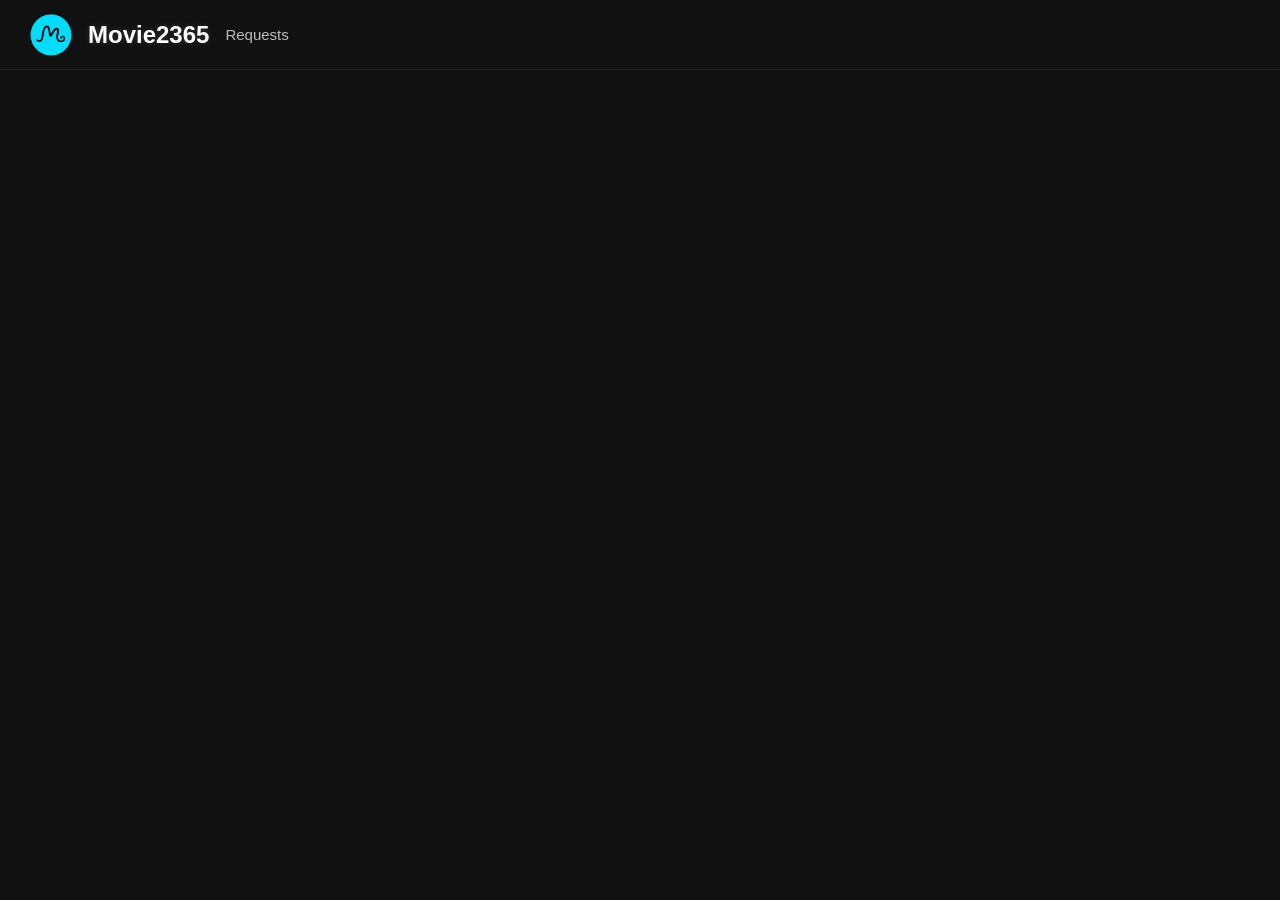
==== request/index.html @ a6c132f5 "Update index.html" ====
<!DOCTYPE html>
<html lang="en">
<head>
  <meta charset="UTF-8">
  <meta name="viewport" content="width=device-width, initial-scale=1.0">
  <title>Movie2365 Requests</title>

  <style>

    *{
      margin:0;
      padding:0;
      box-sizing:border-box;
      font-family:Arial, Helvetica, sans-serif;
    }

    body{
      background:#0f0f0f;
      overflow:hidden;
    }

    .navbar{
      position:fixed;
      top:0;
      left:0;
      width:100%;
      height:70px;
      background:#111;
      border-bottom:1px solid rgba(255,255,255,0.08);

      display:flex;
      align-items:center;
      justify-content:space-between;

      padding:0 30px;

      z-index:1000;
    }

    .left{
      display:flex;
      align-items:center;
      gap:16px;
    }

    .logo{
      width:42px;
      height:42px;
      border-radius:10px;
      object-fit:cover;
    }

    .title{
      color:white;
      font-size:24px;
      font-weight:600;
      text-decoration:none;
      text-shadow:0 0 6px rgba(255,255,255,.15);
    }

    .request-text{
      color:#bdbdbd;
      font-size:15px;
    }

    iframe{
      position:absolute;
      top:70px;
      left:0;
      width:100%;
      height:calc(100vh - 70px);
      border:none;
      background:#111;
    }

  </style>
</head>
<body>

  <div class="navbar">

    <div class="left">
      <img src="/images/logo1.png" class="logo">

      <a href="/" class="title">
        Movie2365
      </a>

      <div class="request-text">
        Requests
      </div>
    </div>

  </div>

  <iframe src="https://docs.google.com/forms/d/e/1FAIpQLSdUkujdbuPY2IiayMdBPOmIQfuMHzC0Z27p-6b3Eo0LXu0yIw/viewform?usp=publish-editor"></iframe>

</body>
</html>
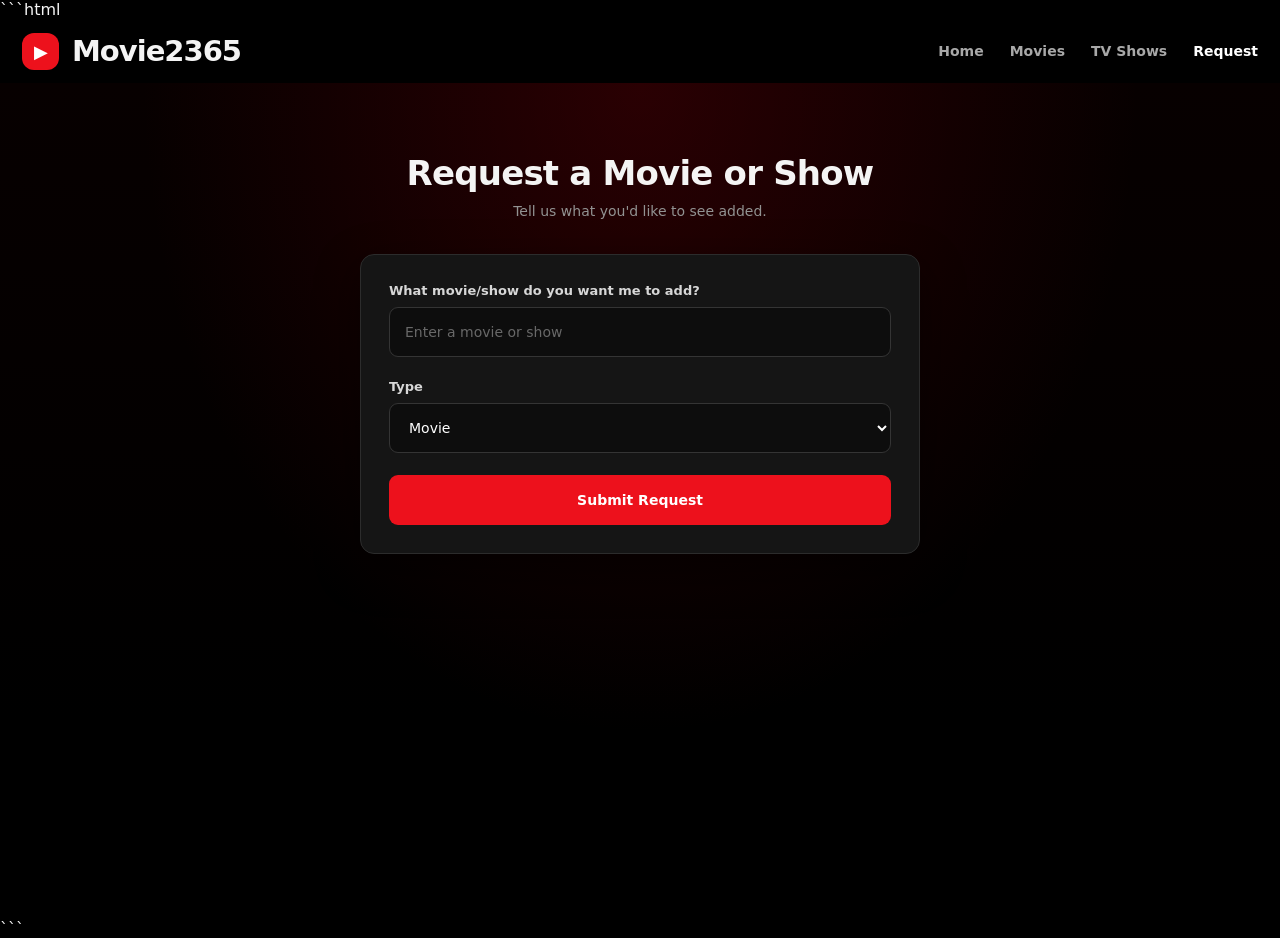
==== commit 59f6af3a: "Create index.html" ====
--- a/request/index.html
+++ b/request/index.html
@@ -1,99 +1,524 @@
+```html
 <!DOCTYPE html>
 <html lang="en">
 <head>
-  <meta charset="UTF-8">
-  <meta name="viewport" content="width=device-width, initial-scale=1.0">
-  <title>Movie2365 Requests</title>
-
-  <style>
-
-    *{
-      margin:0;
-      padding:0;
-      box-sizing:border-box;
-      font-family:Arial, Helvetica, sans-serif;
-    }
-
-    body{
-      background:#0f0f0f;
-      overflow:hidden;
-    }
-
-    .navbar{
-      position:fixed;
-      top:0;
-      left:0;
-      width:100%;
-      height:70px;
-      background:#111;
-      border-bottom:1px solid rgba(255,255,255,0.08);
-
-      display:flex;
-      align-items:center;
-      justify-content:space-between;
-
-      padding:0 30px;
-
-      z-index:1000;
-    }
-
-    .left{
-      display:flex;
-      align-items:center;
-      gap:16px;
-    }
-
-    .logo{
-      width:42px;
-      height:42px;
-      border-radius:10px;
-      object-fit:cover;
-    }
-
-    .title{
-      color:white;
-      font-size:24px;
-      font-weight:600;
-      text-decoration:none;
-      text-shadow:0 0 6px rgba(255,255,255,.15);
-    }
-
-    .request-text{
-      color:#bdbdbd;
-      font-size:15px;
-    }
-
-    iframe{
-      position:absolute;
-      top:70px;
-      left:0;
-      width:100%;
-      height:calc(100vh - 70px);
-      border:none;
-      background:#111;
-    }
-
-  </style>
+    <meta charset="UTF-8">
+    <meta name="viewport" content="width=device-width, initial-scale=1.0">
+
+    <title>Request - Movie2365</title>
+
+    <style>
+        :root {
+            --bg: #000000;
+            --panel: #151515;
+            --border: #2c2c2c;
+            --text: #f4f4f4;
+            --muted: #8f8f8f;
+            --red: #ed111c;
+            --red-dark: #a4070d;
+        }
+
+        * {
+            box-sizing: border-box;
+        }
+
+        html,
+        body {
+            margin: 0;
+            min-height: 100%;
+            background: var(--bg);
+            color: var(--text);
+            font-family:
+                Inter,
+                ui-sans-serif,
+                system-ui,
+                -apple-system,
+                BlinkMacSystemFont,
+                "Segoe UI",
+                sans-serif;
+        }
+
+        body {
+            min-height: 100vh;
+        }
+
+        a {
+            color: inherit;
+            text-decoration: none;
+        }
+
+        /* =========================
+           HEADER
+        ========================= */
+
+        .site-header {
+            height: 64px;
+            max-width: 1240px;
+            margin: 0 auto;
+            padding: 0 2px;
+
+            display: flex;
+            align-items: center;
+            justify-content: space-between;
+        }
+
+        .brand {
+            display: inline-flex;
+            align-items: center;
+            gap: 13px;
+
+            font-size: 29px;
+            font-weight: 800;
+            letter-spacing: -1px;
+        }
+
+        .brand-mark {
+            width: 37px;
+            height: 37px;
+
+            display: grid;
+            place-items: center;
+
+            border-radius: 12px;
+            background: var(--red);
+
+            color: white;
+            font-size: 18px;
+            font-weight: 900;
+        }
+
+        nav {
+            display: flex;
+            align-items: center;
+            gap: 26px;
+
+            color: #a8a8a8;
+            font-size: 14px;
+            font-weight: 650;
+        }
+
+        nav a {
+            transition: color 0.2s ease;
+        }
+
+        nav a:hover,
+        nav a.active {
+            color: white;
+        }
+
+        /* =========================
+           PAGE
+        ========================= */
+
+        .request-page {
+            min-height: calc(100vh - 64px);
+
+            display: flex;
+            justify-content: center;
+            align-items: flex-start;
+
+            padding: 70px 20px 100px;
+
+            background:
+                radial-gradient(
+                    ellipse at 50% 0%,
+                    rgba(110, 0, 8, 0.34),
+                    transparent 55%
+                ),
+                linear-gradient(
+                    #070000,
+                    #000000 76%
+                );
+        }
+
+        .request-container {
+            width: 100%;
+            max-width: 560px;
+        }
+
+        .request-title {
+            margin: 0;
+            text-align: center;
+
+            font-size: 34px;
+            font-weight: 800;
+            letter-spacing: -0.8px;
+        }
+
+        .request-subtitle {
+            margin: 10px 0 35px;
+
+            text-align: center;
+            color: #929292;
+
+            font-size: 14px;
+        }
+
+        /* =========================
+           FORM
+        ========================= */
+
+        .request-form {
+            padding: 28px;
+
+            background: var(--panel);
+            border: 1px solid var(--border);
+            border-radius: 14px;
+
+            box-shadow:
+                0 15px 45px rgba(0, 0, 0, 0.45);
+        }
+
+        .form-group {
+            margin-bottom: 22px;
+        }
+
+        .form-group:last-of-type {
+            margin-bottom: 25px;
+        }
+
+        label {
+            display: block;
+
+            margin-bottom: 9px;
+
+            color: #d7d7d7;
+            font-size: 13px;
+            font-weight: 700;
+        }
+
+        input,
+        select {
+            width: 100%;
+            height: 50px;
+
+            padding: 0 15px;
+
+            border: 1px solid #343434;
+            border-radius: 9px;
+
+            outline: none;
+
+            background: #0d0d0d;
+            color: white;
+
+            font-family: inherit;
+            font-size: 14px;
+
+            transition:
+                border-color 0.2s ease,
+                background 0.2s ease;
+        }
+
+        input::placeholder {
+            color: #686868;
+        }
+
+        input:focus,
+        select:focus {
+            border-color: var(--red);
+            background: #111111;
+        }
+
+        select {
+            cursor: pointer;
+        }
+
+        /* =========================
+           SUBMIT BUTTON
+        ========================= */
+
+        .submit-button {
+            width: 100%;
+            height: 50px;
+
+            border: 0;
+            border-radius: 9px;
+
+            background: var(--red);
+            color: white;
+
+            font-family: inherit;
+            font-size: 14px;
+            font-weight: 800;
+
+            cursor: pointer;
+
+            transition:
+                background 0.2s ease,
+                transform 0.2s ease;
+        }
+
+        .submit-button:hover {
+            background: #ff1d29;
+            transform: translateY(-1px);
+        }
+
+        .submit-button:active {
+            transform: translateY(0);
+        }
+
+        .submit-button:disabled {
+            opacity: 0.6;
+            cursor: not-allowed;
+            transform: none;
+        }
+
+        /* =========================
+           MESSAGE
+        ========================= */
+
+        .form-message {
+            display: none;
+
+            margin-top: 15px;
+            padding: 12px;
+
+            border-radius: 8px;
+
+            text-align: center;
+            font-size: 13px;
+        }
+
+        .form-message.success {
+            display: block;
+
+            color: #8cff9a;
+            background: rgba(30, 130, 45, 0.12);
+            border: 1px solid rgba(50, 160, 65, 0.35);
+        }
+
+        .form-message.error {
+            display: block;
+
+            color: #ff8c8c;
+            background: rgba(160, 30, 30, 0.12);
+            border: 1px solid rgba(180, 40, 40, 0.35);
+        }
+
+        /* =========================
+           MOBILE
+        ========================= */
+
+        @media (max-width: 700px) {
+
+            .site-header {
+                height: 58px;
+                padding: 0 15px;
+            }
+
+            .brand {
+                font-size: 23px;
+                gap: 9px;
+            }
+
+            .brand-mark {
+                width: 31px;
+                height: 31px;
+                border-radius: 10px;
+            }
+
+            nav {
+                gap: 12px;
+                font-size: 11px;
+            }
+
+            nav a:nth-child(3) {
+                display: none;
+            }
+
+            .request-page {
+                padding: 45px 15px 70px;
+            }
+
+            .request-title {
+                font-size: 28px;
+            }
+
+            .request-subtitle {
+                font-size: 13px;
+                margin-bottom: 27px;
+            }
+
+            .request-form {
+                padding: 20px;
+                border-radius: 12px;
+            }
+        }
+    </style>
 </head>
+
 <body>
 
-  <div class="navbar">
-
-    <div class="left">
-      <img src="/images/logo1.png" class="logo">
-
-      <a href="/" class="title">
-        Movie2365
-      </a>
-
-      <div class="request-text">
-        Requests
-      </div>
-    </div>
-
-  </div>
-
-  <iframe src="https://docs.google.com/forms/d/e/1FAIpQLSdUkujdbuPY2IiayMdBPOmIQfuMHzC0Z27p-6b3Eo0LXu0yIw/viewform?usp=publish-editor"></iframe>
+    <!-- HEADER -->
+
+    <header class="site-header">
+
+        <a href="index.html" class="brand">
+            <span class="brand-mark">▶</span>
+            Movie2365
+        </a>
+
+        <nav>
+            <a href="index.html">Home</a>
+            <a href="movies.html">Movies</a>
+            <a href="tv.html">TV Shows</a>
+            <a href="request.html" class="active">Request</a>
+        </nav>
+
+    </header>
+
+
+    <!-- REQUEST PAGE -->
+
+    <main class="request-page">
+
+        <div class="request-container">
+
+            <h1 class="request-title">
+                Request a Movie or Show
+            </h1>
+
+            <p class="request-subtitle">
+                Tell us what you'd like to see added.
+            </p>
+
+
+            <form
+                id="requestForm"
+                class="request-form"
+                action="YOUR_FORM_ENDPOINT_HERE"
+                method="POST"
+            >
+
+                <!-- MOVIE / SHOW NAME -->
+
+                <div class="form-group">
+
+                    <label for="title">
+                        What movie/show do you want me to add?
+                    </label>
+
+                    <input
+                        type="text"
+                        id="title"
+                        name="title"
+                        placeholder="Enter a movie or show"
+                        autocomplete="off"
+                        required
+                    >
+
+                </div>
+
+
+                <!-- TYPE -->
+
+                <div class="form-group">
+
+                    <label for="type">
+                        Type
+                    </label>
+
+                    <select
+                        id="type"
+                        name="type"
+                        required
+                    >
+
+                        <option value="Movie">
+                            Movie
+                        </option>
+
+                        <option value="TV Show">
+                            TV Show
+                        </option>
+
+                    </select>
+
+                </div>
+
+
+                <!-- SUBMIT -->
+
+                <button
+                    type="submit"
+                    class="submit-button"
+                    id="submitButton"
+                >
+                    Submit Request
+                </button>
+
+                <div
+                    id="formMessage"
+                    class="form-message"
+                ></div>
+
+            </form>
+
+        </div>
+
+    </main>
+
+
+    <script>
+
+        const form = document.getElementById("requestForm");
+        const submitButton = document.getElementById("submitButton");
+        const formMessage = document.getElementById("formMessage");
+
+        form.addEventListener("submit", async function(event) {
+
+            event.preventDefault();
+
+            submitButton.disabled = true;
+            submitButton.textContent = "Submitting...";
+
+            formMessage.className = "form-message";
+            formMessage.textContent = "";
+
+            try {
+
+                const response = await fetch(form.action, {
+                    method: "POST",
+                    body: new FormData(form),
+                    headers: {
+                        "Accept": "application/json"
+                    }
+                });
+
+                if (response.ok) {
+
+                    form.reset();
+
+                    formMessage.className =
+                        "form-message success";
+
+                    formMessage.textContent =
+                        "Request submitted successfully!";
+
+                } else {
+
+                    throw new Error("Submission failed");
+
+                }
+
+            } catch (error) {
+
+                formMessage.className =
+                    "form-message error";
+
+                formMessage.textContent =
+                    "Something went wrong. Please try again.";
+
+            }
+
+            submitButton.disabled = false;
+            submitButton.textContent = "Submit Request";
+
+        });
+
+    </script>
 
 </body>
 </html>
+```
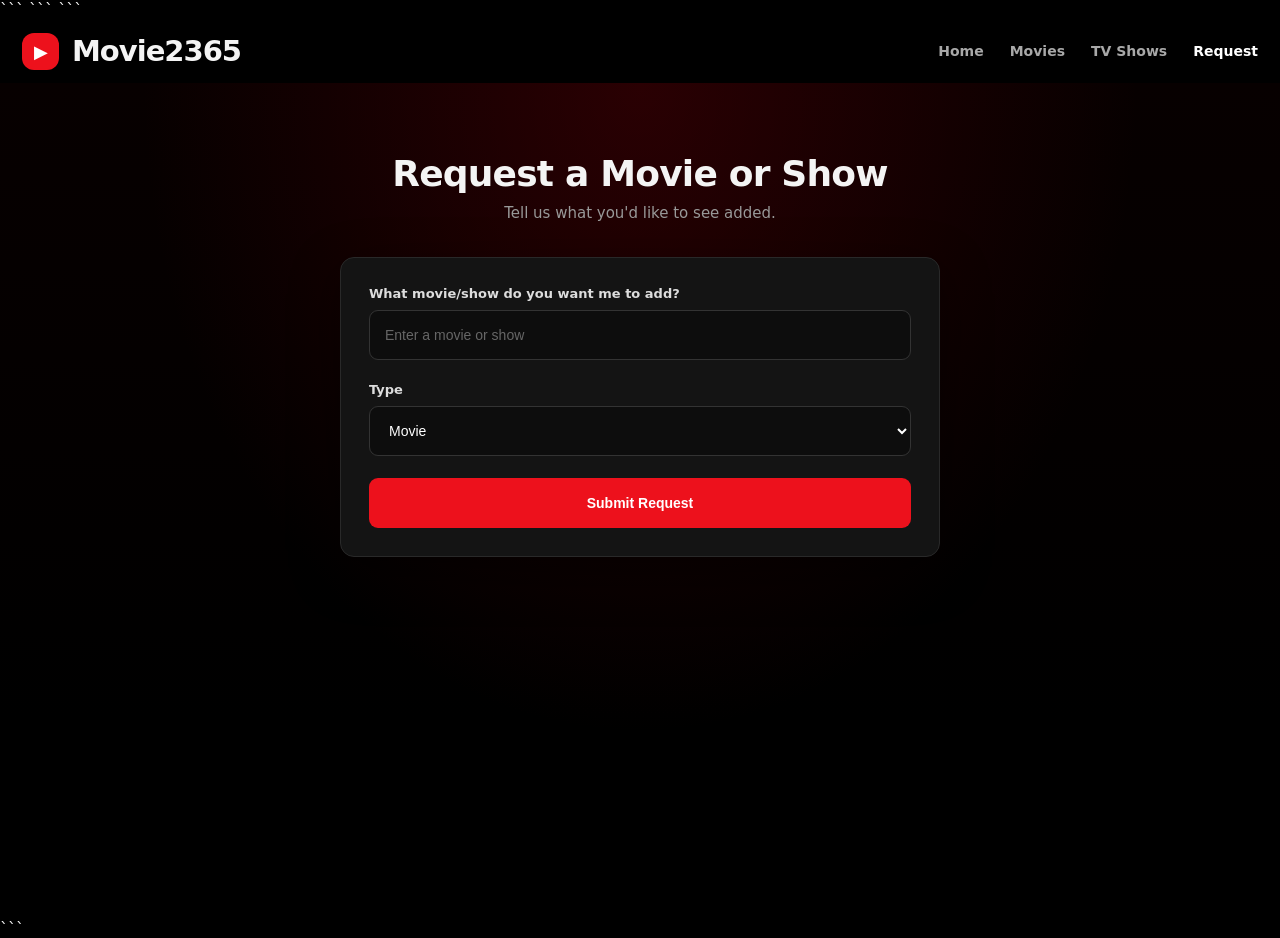
==== commit d52427ae: "Update index.html" ====
--- a/request/index.html
+++ b/request/index.html
@@ -1,524 +1,555 @@
-```html
 <!DOCTYPE html>
+
 <html lang="en">
 <head>
     <meta charset="UTF-8">
     <meta name="viewport" content="width=device-width, initial-scale=1.0">
 
-    <title>Request - Movie2365</title>
-
-    <style>
-        :root {
-            --bg: #000000;
-            --panel: #151515;
-            --border: #2c2c2c;
-            --text: #f4f4f4;
-            --muted: #8f8f8f;
-            --red: #ed111c;
-            --red-dark: #a4070d;
-        }
-
-        * {
-            box-sizing: border-box;
-        }
-
-        html,
-        body {
-            margin: 0;
-            min-height: 100%;
-            background: var(--bg);
-            color: var(--text);
-            font-family:
-                Inter,
-                ui-sans-serif,
-                system-ui,
-                -apple-system,
-                BlinkMacSystemFont,
-                "Segoe UI",
-                sans-serif;
-        }
-
-        body {
-            min-height: 100vh;
-        }
-
-        a {
-            color: inherit;
-            text-decoration: none;
-        }
-
-        /* =========================
-           HEADER
-        ========================= */
+```
+<title>Request - Movie2365</title>
+
+<style>
+    :root {
+        --bg: #000000;
+        --panel: #141414;
+        --border: #2c2c2c;
+        --text: #f4f4f4;
+        --red: #ed111c;
+    }
+
+    * {
+        box-sizing: border-box;
+    }
+
+    html,
+    body {
+        margin: 0;
+        min-height: 100%;
+        background: var(--bg);
+    }
+
+    body {
+        color: var(--text);
+        font-family:
+            Inter,
+            ui-sans-serif,
+            system-ui,
+            -apple-system,
+            BlinkMacSystemFont,
+            "Segoe UI",
+            sans-serif;
+    }
+
+    a {
+        color: inherit;
+        text-decoration: none;
+    }
+
+    /* =========================
+       HEADER
+    ========================= */
+
+    .site-header {
+        height: 64px;
+        max-width: 1240px;
+        margin: 0 auto;
+        padding: 0 2px;
+
+        display: flex;
+        align-items: center;
+        justify-content: space-between;
+    }
+
+    .brand {
+        display: inline-flex;
+        align-items: center;
+        gap: 13px;
+
+        font-size: 29px;
+        font-weight: 800;
+        letter-spacing: -1px;
+    }
+
+    .brand-mark {
+        width: 37px;
+        height: 37px;
+
+        display: grid;
+        place-items: center;
+
+        border-radius: 12px;
+
+        color: white;
+        background: var(--red);
+
+        font-size: 18px;
+    }
+
+    nav {
+        display: flex;
+        align-items: center;
+        gap: 26px;
+
+        color: #a8a8a8;
+
+        font-size: 14px;
+        font-weight: 650;
+    }
+
+    nav a {
+        transition: color 0.2s ease;
+    }
+
+    nav a:hover,
+    nav a.active {
+        color: white;
+    }
+
+    /* =========================
+       REQUEST PAGE
+    ========================= */
+
+    .request-page {
+        min-height: calc(100vh - 64px);
+
+        padding: 70px 20px 100px;
+
+        display: flex;
+        justify-content: center;
+
+        background:
+            radial-gradient(
+                ellipse at 50% 0%,
+                rgba(110, 0, 8, 0.34),
+                transparent 55%
+            ),
+            linear-gradient(
+                #070000,
+                #000000 76%
+            );
+    }
+
+    .request-container {
+        width: min(600px, 100%);
+    }
+
+    .request-title {
+        margin: 0 0 10px;
+
+        text-align: center;
+
+        font-size: 36px;
+        letter-spacing: -0.8px;
+    }
+
+    .request-subtitle {
+        margin: 0 0 35px;
+
+        text-align: center;
+
+        color: #999;
+        font-size: 15px;
+    }
+
+    /* =========================
+       FORM
+    ========================= */
+
+    .request-form {
+        padding: 28px;
+
+        background: #141414;
+
+        border: 1px solid #292929;
+        border-radius: 14px;
+
+        box-shadow:
+            0 15px 50px rgba(0, 0, 0, 0.4);
+    }
+
+    .form-group {
+        margin-bottom: 22px;
+    }
+
+    .form-group label {
+        display: block;
+
+        margin-bottom: 9px;
+
+        color: #ddd;
+
+        font-size: 13px;
+        font-weight: 700;
+    }
+
+    .form-group input,
+    .form-group select {
+        width: 100%;
+        height: 50px;
+
+        padding: 0 15px;
+
+        border: 1px solid #333;
+        border-radius: 9px;
+
+        outline: none;
+
+        background: #0d0d0d;
+        color: white;
+
+        font-size: 14px;
+
+        transition:
+            border-color 0.2s ease,
+            box-shadow 0.2s ease;
+    }
+
+    .form-group input::placeholder {
+        color: #666;
+    }
+
+    .form-group input:focus,
+    .form-group select:focus {
+        border-color: var(--red);
+
+        box-shadow:
+            0 0 0 2px rgba(237, 17, 28, 0.12);
+    }
+
+    .form-group select {
+        cursor: pointer;
+    }
+
+    /* =========================
+       SUBMIT BUTTON
+    ========================= */
+
+    .submit-button {
+        width: 100%;
+        height: 50px;
+
+        border: 0;
+        border-radius: 9px;
+
+        background: var(--red);
+        color: white;
+
+        font-size: 14px;
+        font-weight: 800;
+
+        cursor: pointer;
+
+        transition:
+            background 0.2s ease,
+            transform 0.2s ease;
+    }
+
+    .submit-button:hover {
+        background: #ff1d29;
+        transform: translateY(-1px);
+    }
+
+    .submit-button:active {
+        transform: translateY(0);
+    }
+
+    .submit-button:disabled {
+        opacity: 0.6;
+        cursor: not-allowed;
+        transform: none;
+    }
+
+    /* =========================
+       MESSAGE
+    ========================= */
+
+    .form-message {
+        display: none;
+
+        margin-top: 15px;
+        padding: 12px;
+
+        border-radius: 8px;
+
+        text-align: center;
+        font-size: 13px;
+    }
+
+    .form-message.success {
+        display: block;
+
+        color: #8cff9a;
+
+        background: rgba(30, 130, 45, 0.12);
+
+        border: 1px solid rgba(50, 160, 65, 0.35);
+    }
+
+    .form-message.error {
+        display: block;
+
+        color: #ff8c8c;
+
+        background: rgba(160, 30, 30, 0.12);
+
+        border: 1px solid rgba(180, 40, 40, 0.35);
+    }
+
+    /* =========================
+       MOBILE
+    ========================= */
+
+    @media (max-width: 700px) {
 
         .site-header {
-            height: 64px;
-            max-width: 1240px;
-            margin: 0 auto;
-            padding: 0 2px;
-
-            display: flex;
-            align-items: center;
-            justify-content: space-between;
+            height: 58px;
+            padding: 0 15px;
         }
 
         .brand {
-            display: inline-flex;
-            align-items: center;
-            gap: 13px;
-
-            font-size: 29px;
-            font-weight: 800;
-            letter-spacing: -1px;
+            font-size: 23px;
+            gap: 9px;
         }
 
         .brand-mark {
-            width: 37px;
-            height: 37px;
-
-            display: grid;
-            place-items: center;
-
+            width: 31px;
+            height: 31px;
+            border-radius: 10px;
+        }
+
+        nav {
+            gap: 12px;
+            font-size: 11px;
+        }
+
+        nav a:nth-child(3) {
+            display: none;
+        }
+
+        .request-page {
+            padding: 45px 15px 70px;
+        }
+
+        .request-title {
+            font-size: 28px;
+        }
+
+        .request-subtitle {
+            font-size: 13px;
+            margin-bottom: 27px;
+        }
+
+        .request-form {
+            padding: 20px;
             border-radius: 12px;
-            background: var(--red);
-
-            color: white;
-            font-size: 18px;
-            font-weight: 900;
-        }
-
-        nav {
-            display: flex;
-            align-items: center;
-            gap: 26px;
-
-            color: #a8a8a8;
-            font-size: 14px;
-            font-weight: 650;
-        }
-
-        nav a {
-            transition: color 0.2s ease;
-        }
-
-        nav a:hover,
-        nav a.active {
-            color: white;
-        }
-
-        /* =========================
-           PAGE
-        ========================= */
-
-        .request-page {
-            min-height: calc(100vh - 64px);
-
-            display: flex;
-            justify-content: center;
-            align-items: flex-start;
-
-            padding: 70px 20px 100px;
-
-            background:
-                radial-gradient(
-                    ellipse at 50% 0%,
-                    rgba(110, 0, 8, 0.34),
-                    transparent 55%
-                ),
-                linear-gradient(
-                    #070000,
-                    #000000 76%
-                );
-        }
-
-        .request-container {
-            width: 100%;
-            max-width: 560px;
-        }
-
-        .request-title {
-            margin: 0;
-            text-align: center;
-
-            font-size: 34px;
-            font-weight: 800;
-            letter-spacing: -0.8px;
-        }
-
-        .request-subtitle {
-            margin: 10px 0 35px;
-
-            text-align: center;
-            color: #929292;
-
-            font-size: 14px;
-        }
-
-        /* =========================
-           FORM
-        ========================= */
-
-        .request-form {
-            padding: 28px;
-
-            background: var(--panel);
-            border: 1px solid var(--border);
-            border-radius: 14px;
-
-            box-shadow:
-                0 15px 45px rgba(0, 0, 0, 0.45);
-        }
-
-        .form-group {
-            margin-bottom: 22px;
-        }
-
-        .form-group:last-of-type {
-            margin-bottom: 25px;
-        }
-
-        label {
-            display: block;
-
-            margin-bottom: 9px;
-
-            color: #d7d7d7;
-            font-size: 13px;
-            font-weight: 700;
-        }
-
-        input,
-        select {
-            width: 100%;
-            height: 50px;
-
-            padding: 0 15px;
-
-            border: 1px solid #343434;
-            border-radius: 9px;
-
-            outline: none;
-
-            background: #0d0d0d;
-            color: white;
-
-            font-family: inherit;
-            font-size: 14px;
-
-            transition:
-                border-color 0.2s ease,
-                background 0.2s ease;
-        }
-
-        input::placeholder {
-            color: #686868;
-        }
-
-        input:focus,
-        select:focus {
-            border-color: var(--red);
-            background: #111111;
-        }
-
-        select {
-            cursor: pointer;
-        }
-
-        /* =========================
-           SUBMIT BUTTON
-        ========================= */
-
-        .submit-button {
-            width: 100%;
-            height: 50px;
-
-            border: 0;
-            border-radius: 9px;
-
-            background: var(--red);
-            color: white;
-
-            font-family: inherit;
-            font-size: 14px;
-            font-weight: 800;
-
-            cursor: pointer;
-
-            transition:
-                background 0.2s ease,
-                transform 0.2s ease;
-        }
-
-        .submit-button:hover {
-            background: #ff1d29;
-            transform: translateY(-1px);
-        }
-
-        .submit-button:active {
-            transform: translateY(0);
-        }
-
-        .submit-button:disabled {
-            opacity: 0.6;
-            cursor: not-allowed;
-            transform: none;
-        }
-
-        /* =========================
-           MESSAGE
-        ========================= */
-
-        .form-message {
-            display: none;
-
-            margin-top: 15px;
-            padding: 12px;
-
-            border-radius: 8px;
-
-            text-align: center;
-            font-size: 13px;
-        }
-
-        .form-message.success {
-            display: block;
-
-            color: #8cff9a;
-            background: rgba(30, 130, 45, 0.12);
-            border: 1px solid rgba(50, 160, 65, 0.35);
-        }
-
-        .form-message.error {
-            display: block;
-
-            color: #ff8c8c;
-            background: rgba(160, 30, 30, 0.12);
-            border: 1px solid rgba(180, 40, 40, 0.35);
-        }
-
-        /* =========================
-           MOBILE
-        ========================= */
-
-        @media (max-width: 700px) {
-
-            .site-header {
-                height: 58px;
-                padding: 0 15px;
-            }
-
-            .brand {
-                font-size: 23px;
-                gap: 9px;
-            }
-
-            .brand-mark {
-                width: 31px;
-                height: 31px;
-                border-radius: 10px;
-            }
-
-            nav {
-                gap: 12px;
-                font-size: 11px;
-            }
-
-            nav a:nth-child(3) {
-                display: none;
-            }
-
-            .request-page {
-                padding: 45px 15px 70px;
-            }
-
-            .request-title {
-                font-size: 28px;
-            }
-
-            .request-subtitle {
-                font-size: 13px;
-                margin-bottom: 27px;
-            }
-
-            .request-form {
-                padding: 20px;
-                border-radius: 12px;
-            }
-        }
-    </style>
+        }
+    }
+</style>
+```
+
 </head>
 
 <body>
 
-    <!-- HEADER -->
-
-    <header class="site-header">
-
-        <a href="index.html" class="brand">
-            <span class="brand-mark">▶</span>
-            Movie2365
-        </a>
-
-        <nav>
-            <a href="index.html">Home</a>
-            <a href="movies.html">Movies</a>
-            <a href="tv.html">TV Shows</a>
-            <a href="request.html" class="active">Request</a>
-        </nav>
-
-    </header>
-
-
-    <!-- REQUEST PAGE -->
-
-    <main class="request-page">
-
-        <div class="request-container">
-
-            <h1 class="request-title">
-                Request a Movie or Show
-            </h1>
-
-            <p class="request-subtitle">
-                Tell us what you'd like to see added.
-            </p>
-
-
-            <form
-                id="requestForm"
-                class="request-form"
-                action="YOUR_FORM_ENDPOINT_HERE"
-                method="POST"
+```
+<!-- HEADER -->
+
+<header class="site-header">
+
+    <a href="index.html" class="brand">
+        <span class="brand-mark">▶</span>
+        Movie2365
+    </a>
+
+    <nav>
+        <a href="index.html">Home</a>
+        <a href="movies.html">Movies</a>
+        <a href="tv.html">TV Shows</a>
+        <a href="request.html" class="active">Request</a>
+    </nav>
+
+</header>
+
+
+<!-- REQUEST PAGE -->
+
+<main class="request-page">
+
+    <div class="request-container">
+
+        <h1 class="request-title">
+            Request a Movie or Show
+        </h1>
+
+        <p class="request-subtitle">
+            Tell us what you'd like to see added.
+        </p>
+
+
+        <!-- WEB3FORMS -->
+
+        <form
+            id="requestForm"
+            class="request-form"
+            action="https://api.web3forms.com/submit"
+            method="POST"
+        >
+
+            <!-- YOUR WEB3FORMS ACCESS KEY -->
+
+            <input
+                type="hidden"
+                name="access_key"
+                value="91f49f88-d8b4-4ecb-8a3d-efbf2d6ef75f"
             >
 
-                <!-- MOVIE / SHOW NAME -->
-
-                <div class="form-group">
-
-                    <label for="title">
-                        What movie/show do you want me to add?
-                    </label>
-
-                    <input
-                        type="text"
-                        id="title"
-                        name="title"
-                        placeholder="Enter a movie or show"
-                        autocomplete="off"
-                        required
-                    >
-
-                </div>
-
-
-                <!-- TYPE -->
-
-                <div class="form-group">
-
-                    <label for="type">
-                        Type
-                    </label>
-
-                    <select
-                        id="type"
-                        name="type"
-                        required
-                    >
-
-                        <option value="Movie">
-                            Movie
-                        </option>
-
-                        <option value="TV Show">
-                            TV Show
-                        </option>
-
-                    </select>
-
-                </div>
-
-
-                <!-- SUBMIT -->
-
-                <button
-                    type="submit"
-                    class="submit-button"
-                    id="submitButton"
+            <!-- EMAIL SUBJECT -->
+
+            <input
+                type="hidden"
+                name="Request"
+                value="New Movie2365 Request"
+            >
+
+            <!-- MOVIE / SHOW NAME -->
+
+            <div class="form-group">
+
+                <label for="title">
+                    What movie/show do you want me to add?
+                </label>
+
+                <input
+                    type="text"
+                    id="title"
+                    name="title"
+                    placeholder="Enter a movie or show"
+                    autocomplete="off"
+                    required
                 >
-                    Submit Request
-                </button>
-
-                <div
-                    id="formMessage"
-                    class="form-message"
-                ></div>
-
-            </form>
-
-        </div>
-
-    </main>
-
-
-    <script>
-
-        const form = document.getElementById("requestForm");
-        const submitButton = document.getElementById("submitButton");
-        const formMessage = document.getElementById("formMessage");
-
-        form.addEventListener("submit", async function(event) {
-
-            event.preventDefault();
-
-            submitButton.disabled = true;
-            submitButton.textContent = "Submitting...";
-
-            formMessage.className = "form-message";
-            formMessage.textContent = "";
-
-            try {
-
-                const response = await fetch(form.action, {
+
+            </div>
+
+
+            <!-- TYPE -->
+
+            <div class="form-group">
+
+                <label for="type">
+                    Type
+                </label>
+
+                <select
+                    id="type"
+                    name="type"
+                    required
+                >
+
+                    <option value="Movie">
+                        Movie
+                    </option>
+
+                    <option value="TV Show">
+                        TV Show
+                    </option>
+
+                </select>
+
+            </div>
+
+
+            <!-- SUBMIT -->
+
+            <button
+                type="submit"
+                class="submit-button"
+                id="submitButton"
+            >
+                Submit Request
+            </button>
+
+
+            <div
+                id="formMessage"
+                class="form-message"
+            ></div>
+
+        </form>
+
+    </div>
+
+</main>
+
+
+<script>
+
+    const form = document.getElementById("requestForm");
+    const submitButton = document.getElementById("submitButton");
+    const formMessage = document.getElementById("formMessage");
+
+
+    form.addEventListener("submit", async function(event) {
+
+        event.preventDefault();
+
+        submitButton.disabled = true;
+        submitButton.textContent = "Submitting...";
+
+        formMessage.className = "form-message";
+        formMessage.textContent = "";
+
+
+        try {
+
+            const response = await fetch(
+                form.action,
+                {
                     method: "POST",
+
                     body: new FormData(form),
+
                     headers: {
                         "Accept": "application/json"
                     }
-                });
-
-                if (response.ok) {
-
-                    form.reset();
-
-                    formMessage.className =
-                        "form-message success";
-
-                    formMessage.textContent =
-                        "Request submitted successfully!";
-
-                } else {
-
-                    throw new Error("Submission failed");
-
                 }
-
-            } catch (error) {
+            );
+
+
+            if (response.ok) {
+
+                form.reset();
 
                 formMessage.className =
-                    "form-message error";
+                    "form-message success";
 
                 formMessage.textContent =
-                    "Something went wrong. Please try again.";
+                    "Request submitted successfully!";
+
+            } else {
+
+                throw new Error("Submission failed");
 
             }
 
-            submitButton.disabled = false;
-            submitButton.textContent = "Submit Request";
-
-        });
-
-    </script>
+
+        } catch (error) {
+
+            formMessage.className =
+                "form-message error";
+
+            formMessage.textContent =
+                "Something went wrong. Please try again.";
+
+        }
+
+
+        submitButton.disabled = false;
+        submitButton.textContent = "Submit Request";
+
+    });
+
+</script>
+```
 
 </body>
 </html>
-```
